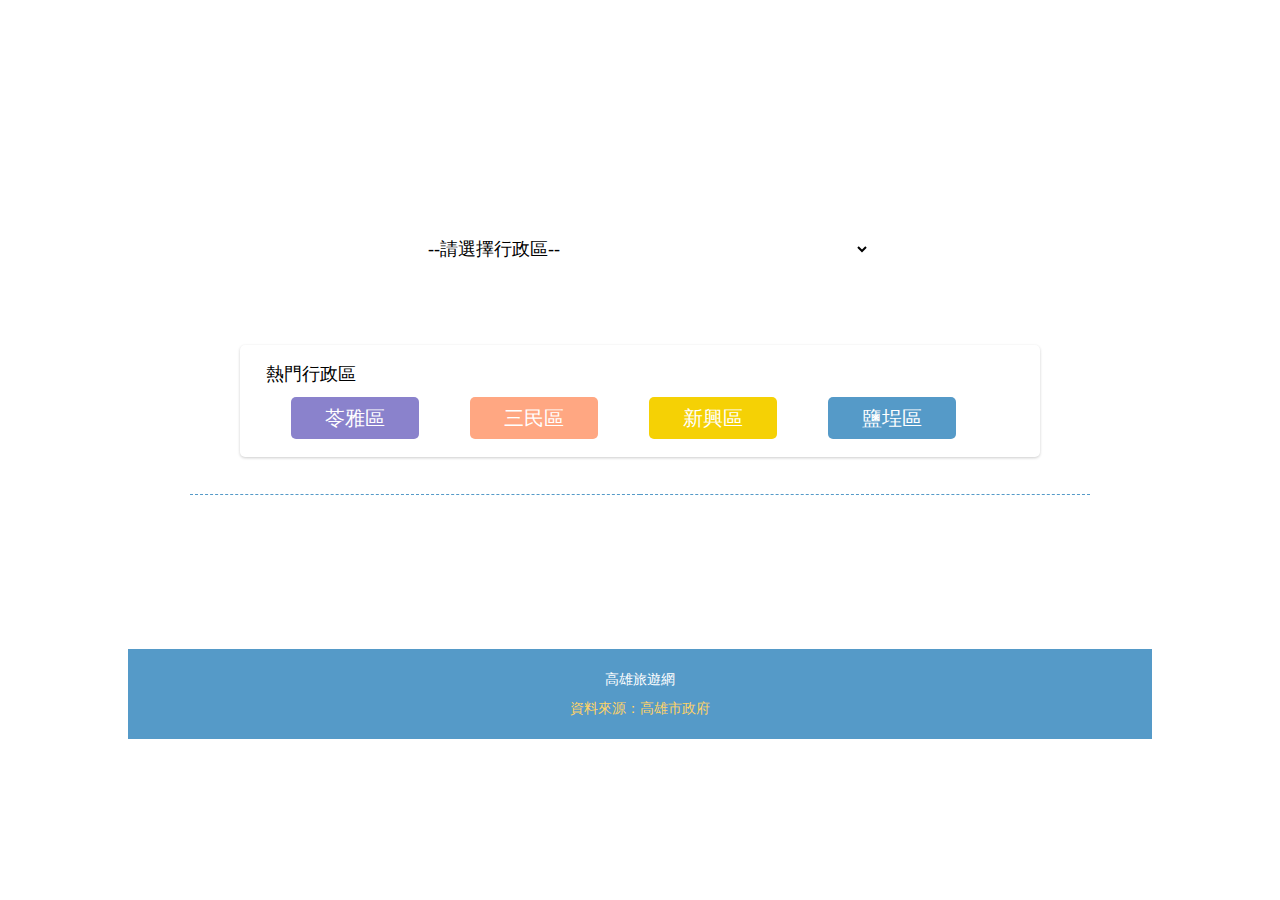
==== index.html @ 267c4302 "update2" ====
<!DOCTYPE html>
<html lang="zh-Hans-TW">
<head>
    <meta charset="UTF-8">
    <meta http-equiv="X-UA-Compatible" content="IE=edge">
    <meta name="viewport" content="width=device-width, initial-scale=1.0">
    <title>高雄市旅遊網</title>
    <link rel="stylesheet" href="css/travel.css">
    <link rel="stylesheet" href="css/reset.css">
    <link rel="stylesheet" href="https://use.fontawesome.com/releases/v5.8.1/css/all.css" integrity="sha384-50oBUHEmvpQ+1lW4y57PTFmhCaXp0ML5d60M1M7uH2+nqUivzIebhndOJK28anvf" crossorigin="anonymous">
</head>
<body>
    <div class="wrap">
        <div class="header">
            <h1>高雄旅遊資訊</h1>
            <select name="行政區選擇" id="areaId" aria-placeholder="行政區" class="areaSelect">
                <option value="請選擇行政區">--請選擇行政區--</option>
                <option value="全部行政區">--全部行政區--</option>
            </select>
            <div class="hotInf">
                <h2>熱門行政區</h2>
                <ul class="hotInfli">
                    <li>苓雅區</li>
                    <li style="background: #FFA782;">三民區</li>
                    <li style="background: #F5D105;">新興區</li>
                    <li style="background: #559AC8;">鹽埕區</li>
                </ul>
            </div>
        </div>
        <div class="divider">
            <div class="divIcon">
              <i class="far fa-caret-square-down"></i>  
            </div>
            

        </div>
        <div class="content">
            <div class="areaInf">
                <h3 class="areaTittle"></h3>
                <ul class="areaInfli"></ul>  
            </div>
            
        </div>
        <div class="pageNum" id="pageNum">
            <nav aria-label="Page navigation example">
                <ul class="pagination" id="pageid"></ul>
            </nav>
        </div>
        <div class="footer">
            <h6>高雄旅遊網</h6>
            <p>資料來源：高雄市政府</p>
        </div>
        <div class="backtop">
            <a href="javascript:scroll(0,0)"> <img src="https://upload.cc/i1/2021/04/21/iIcnrP.png" alt=""></a>
        </div>
    </div>
    <script src="js/travel.js"></script>
</body>
</html>
---- css/travel.css ----
/*************************************************************************/

.wrap{
    width: 1024px;
    margin: 0 auto;
}
.header{
    background-image: url('https://upload.cc/i1/2021/04/16/DtY1xU.png');
    background-repeat: no-repeat;
}
.header h1{
    display: flex;
    flex-direction: column;
    justify-content: center;
    align-items: center;
    padding-top: 89px;
    font-family:PingFangTC-Regular;
    color: #FFFFFF;
    font-size: 40px;
}
.areaSelect{
    margin: 96px 279px 0px 293px;
    width: 452px;
    height: 48px;
    background: rgba(255,255,255,0.70);
    border: 3px solid #FFFFFF;
    border-radius: 3px;
    font-family:PingFangTC-Regular;
    font-size: 18px;
    color: #000000;
    line-height: 21px;
}
.header option{
    font-size: 21px;
}
.hotInf{
    width: 800px;
    background: #FFFFFF;
    box-shadow: 0 1px 3px 0 rgba(0,0,0,0.20);
    border-radius: 5px;
    margin:72px 112px 0px 112px;
}
.hotInf h2{
    font-family: AppleSystemUIFont;
    font-size: 18px;
    color: #000000;
    padding: 20px 683px 0px 26px;

}

.hotInfli{
    display: flex;
    margin-top: 14px;
    padding-bottom: 18px; ;
}

.hotInfli li{
    padding: 11px 34px;
    background: #8A82CC;
    border-radius: 5px;
    margin-left: 51px;
    font-family: PingFangTC-Regular;
    font-size: 20px;
    color: #FFFFFF;
}
.divider .divIcon::before,.divIcon::after{
    content:'';
    flex-grow: 1;
    border-top: 1px dashed #559AC8;
    size: 3px;
    
}
.divider{
    width: 900px;
    margin-left: 62px;
}
.divIcon{
    display: flex;
    justify-content: center;
    align-items: center;
    color:#559AC8 ;
    margin-top: 37px;
    
}
.areaTittle{
    padding-top: 76px;
    display: flex;
    justify-content: center;
    font-family: SFNSDisplay;
    font-size: 36px;
    color: #8A82CC;
}
.areaInfli {
    display: flex;
    flex-wrap: wrap;
    padding-left: 40px;
    margin-top: 24px;
}
.areaInfli li{
    margin-right: 16px;
}
.formContent{
    margin-bottom: 36px;
    box-shadow: 0 1px 3px 0 
}
.infLi{
    width: 425px;
    padding-left: 23px;
}
.infLi li{
    margin-top: 16px;
}
.infLi li p img{
    margin-right: 9px;
}

.infimg{
    display: flex;
    justify-content:space-between;
    align-items: flex-end;
    padding-bottom: 14px; 
    height: 155px;
    width: 464px;
    background-position: center;
    background-size: 100%;

}
.formContent h4{
    font-family: SFNSDisplay;
    font-size: 24px;
    color: #FFFFFF;
    padding-left: 22px;
}
.formContent h5{
    font-family: PingFangTC-Regular;
    font-size: 16px;
    color: #FFFFFF;
    padding-right :19px; ;
}
.infli-tel{
    display: flex;
    justify-content: space-between;
    padding-bottom: 22px;
}
.infli-tel li img{
    margin-right: 9px;
}


.infimg:hover{
    background-size: 120%;
}

.pageNum ul{
    display: flex;
    justify-content: center;
    margin-bottom: 41px;
    margin-top: 13px;
}
.page-item{
    margin-left: 20px;
}
.page-link {
    text-decoration: none;
    font-family: AppleSystemUIFont;
    font-size: 14px;
    color: #4A4A4A;
}
.page-link:hover{
    color: cornflowerblue;
}
.active{
    font-weight: 600;
}
.footer{
    background: #559AC8;
    display: flex;
    flex-direction: column;
    justify-content: center;
    align-items: center;
}
.footer h6{
    padding-top: 24px;
    font-family: AppleSystemUIFont;
    font-size: 14px;
    color: #FFFFFF;
}
.footer p{
    padding: 15px 0px 23px 0px;
    font-family: AppleSystemUIFont;
    color: #FFD366;
    font-size: 14px;
}
.backtop{
    position: fixed;
    right: 0;
    bottom: 0;

}
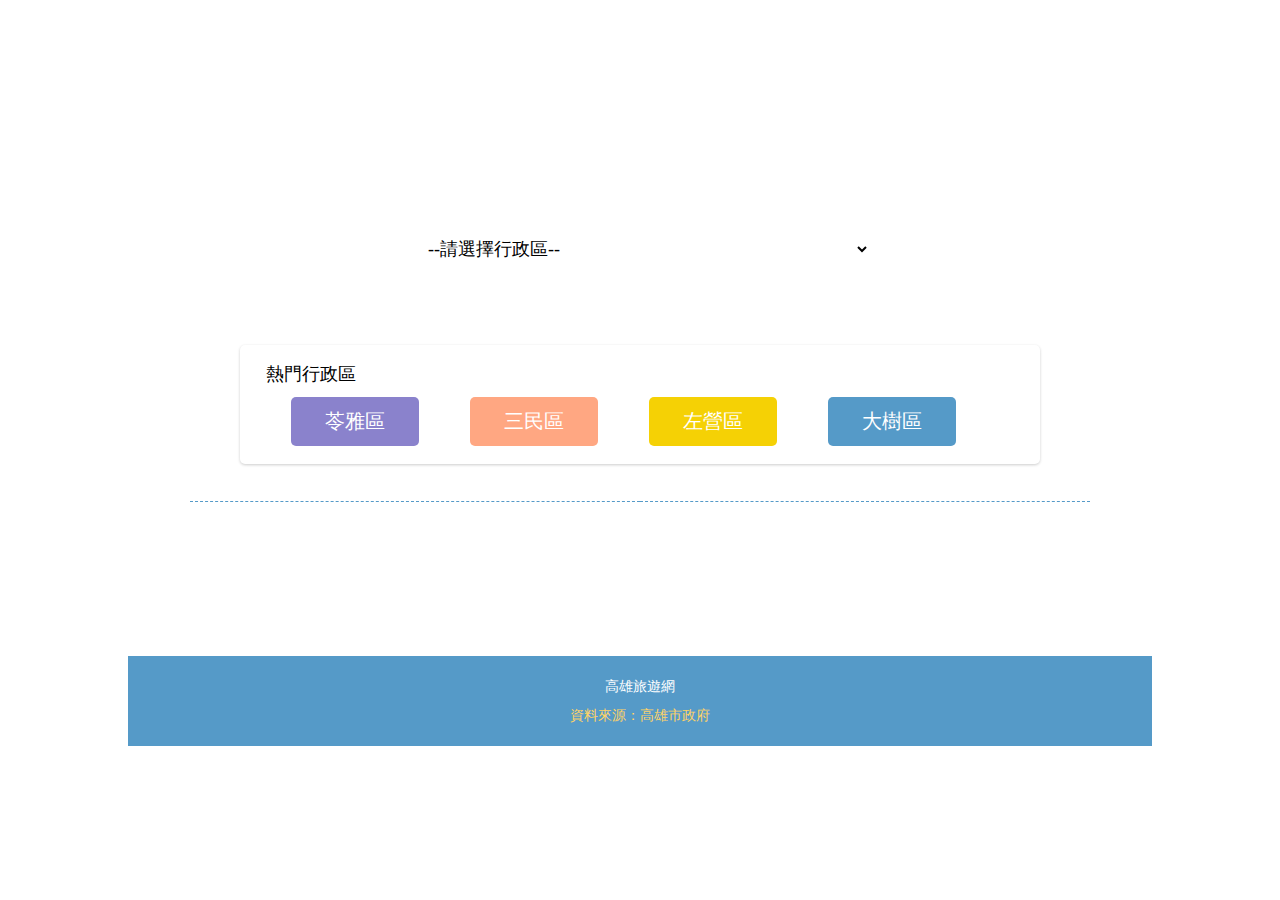
==== commit 6748710d: "update hotArea" ====
--- a/index.html
+++ b/index.html
@@ -15,15 +15,14 @@
             <h1>高雄旅遊資訊</h1>
             <select name="行政區選擇" id="areaId" aria-placeholder="行政區" class="areaSelect">
                 <option value="請選擇行政區">--請選擇行政區--</option>
-                <option value="全部行政區">--全部行政區--</option>
             </select>
             <div class="hotInf">
                 <h2>熱門行政區</h2>
                 <ul class="hotInfli">
-                    <li>苓雅區</li>
-                    <li style="background: #FFA782;">三民區</li>
-                    <li style="background: #F5D105;">新興區</li>
-                    <li style="background: #559AC8;">鹽埕區</li>
+                    <li ><input type="button" value="苓雅區" style="background: #8A82CC;"></li>
+                    <li ><input type="button" value="三民區" style="background: #FFA782;"></li>
+                    <li ><input type="button" value="左營區" style="background: #F5D105;" ></li>
+                    <li ><input type="button" value="大樹區" style="background: #559AC8;" ></li>
                 </ul>
             </div>
         </div>
--- a/css/travel.css
+++ b/css/travel.css
@@ -55,15 +55,16 @@
     padding-bottom: 18px; ;
 }
 
-.hotInfli li{
-    padding: 11px 34px;
-    background: #8A82CC;
+.hotInfli li input{
     border-radius: 5px;
     margin-left: 51px;
+    font-size: 20px;
+    color: #FFFFFF;
+    padding: 11px 34px;
     font-family: PingFangTC-Regular;
-    font-size: 20px;
-    color: #FFFFFF;
-}
+    border: none;
+}
+
 .divider .divIcon::before,.divIcon::after{
     content:'';
     flex-grow: 1;
